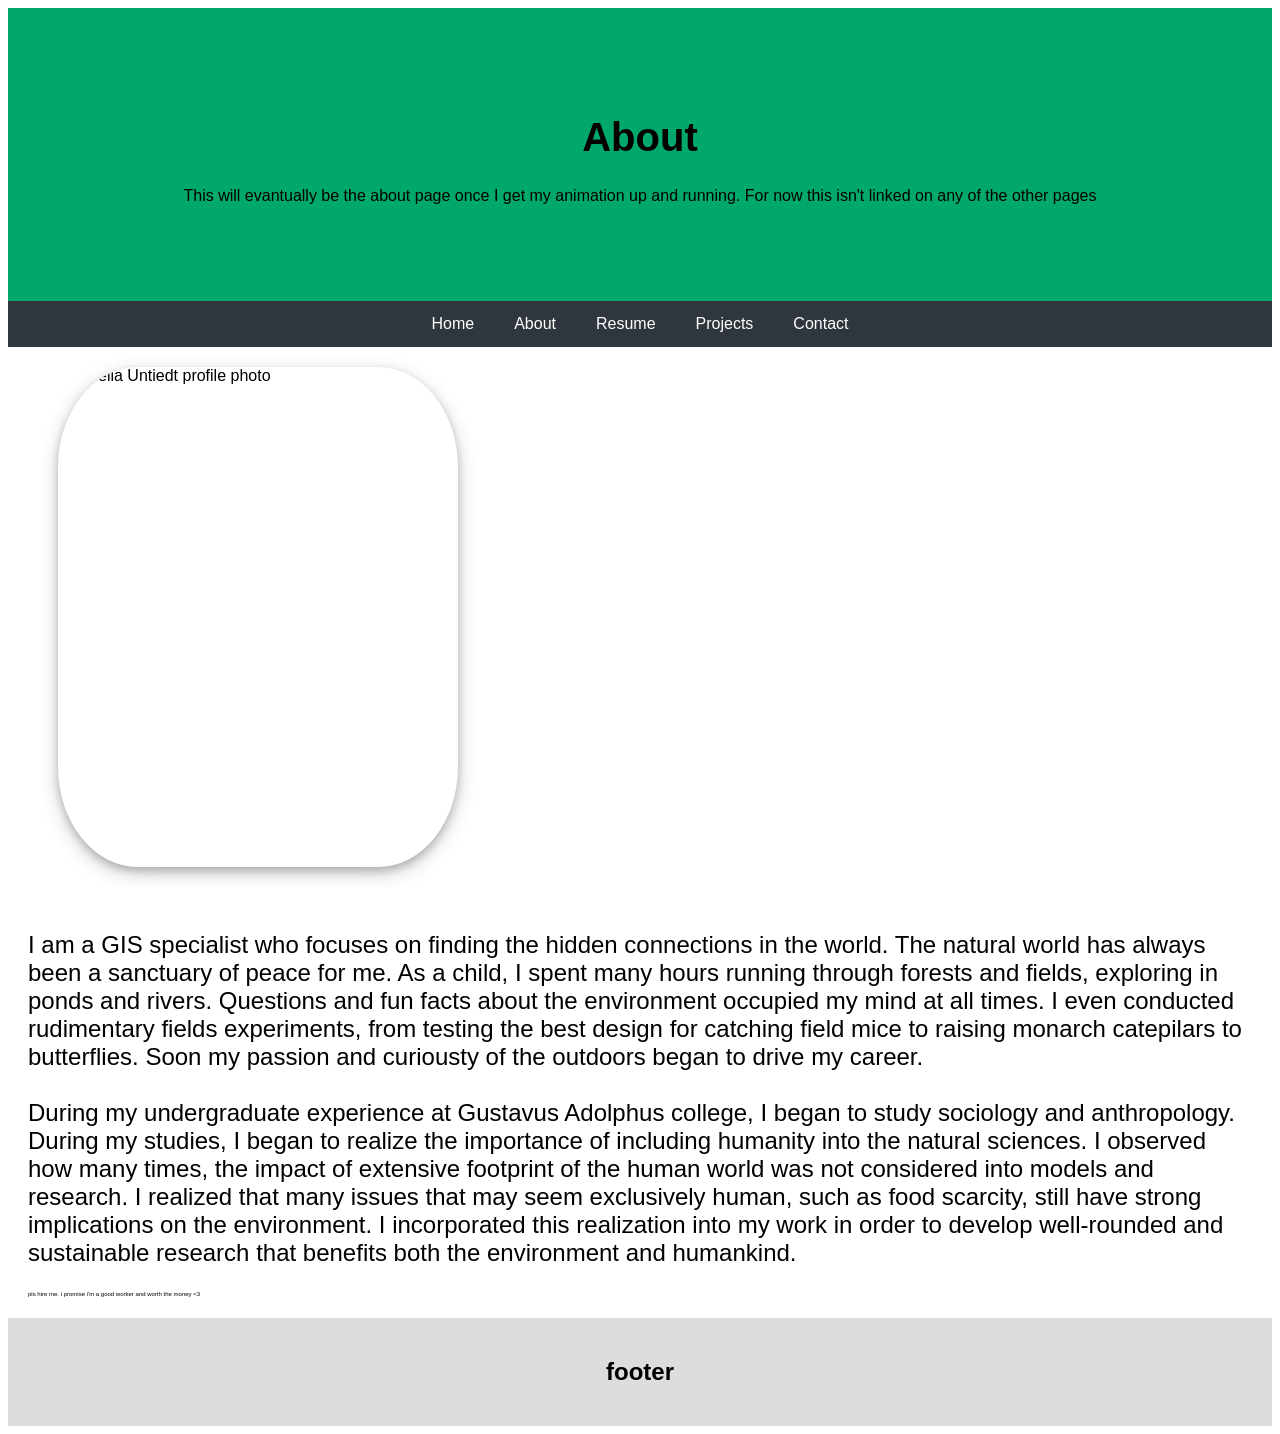
==== about.html @ c793734b "First commit" ====
<!DOCTYPE html>
<html lang="en">
<head>
<title>Amelia Untiedt</title>
<link rel="stylesheet" href="home.css">
<meta charset="UTF-8">
<meta name="viewport" content="width=device-width, initial-scale=1">
<style>
body {
	font-family: Arial, Helvetica, sans-serif;
	}
	</style>
	</head>
	<body>
	
	<div class="header">
		<h1>About</h1>
		<p>This will evantually be the about page once I get my animation up and running. For now this isn't linked on any of the other pages</p>
		</div>
	
	<div class="navbar">
	<a href="home.html">Home</a>
	<a href="about.html">About</a>
	<a href="resume.html">Resume</a>
	<a href="projects.html">Projects</a>
	<a href="contact.html">Contact</a>
	</div>
	
	<div class="row">
	<div class="image-container">
	<img src="/assets/images/IMG_0689.jpg" alt="Amelia Untiedt profile photo" class="home-photo" width="400" height="500">
	</div>
	<div class="main">   
		<p style="font-size: 150%">
            I am a GIS specialist who focuses on finding the hidden connections in the world. The natural world has always been a sanctuary of peace for me. As a child, I spent many hours running through forests and fields, exploring in ponds and rivers. Questions and fun facts about the environment occupied my mind at all times. I even conducted rudimentary fields experiments, from testing the best design for catching field mice to raising monarch catepilars to butterflies. Soon my passion and curiousty of the outdoors began to drive my career. 
            <br> <br>
            During my undergraduate experience at Gustavus Adolphus college, I began to study sociology and anthropology. During my studies, I began to realize the importance of including humanity into the natural sciences. I observed how many times, the impact of extensive footprint of the human world was not considered into models and research. I realized that many issues that may seem exclusively human, such as food scarcity, still have strong implications on the environment. I incorporated this realization into my work in order to develop well-rounded and sustainable research that benefits both the environment and humankind. 
            <br>
          </p>
         <p style="font-size: 10%"> pls hire me. i promise i'm a good worker and worth the money <3 </p>
          </div>
	</div>
	
	<div class="footer">
	<h2>footer</h2>
	</div>
	
	</body>
	</html>
---- home.css ----
.header {
padding: 80px;
text-align: center;
background: #00A86B;
color: white:
}
.header h1 {
font-size: 40px;
}
.navbar {
overflow: hidden;
display: flex;
justify-content: center;
background-color: #30363d;
}
.navbar a{
float: left; /*make sure the links stay side-by-side */
display: block; /* change the display to block, for responsive reasons */
color: white;
text-align: center;
padding: 14px 20px;
text-decoration: none;
}
.navbar a.right{
float: right; /*Right-aligned link, floats a link to the right*/
}
.navbar a:hover {
background-color: #ddd;
color: black;
}
* { /*why is this only an asterisk*/
box-sizing: border-box;
}
.row {
display: flex;
flex-wrap: wrap;
}
.image-container {
padding: 20px;
}
.image-container img {
	box-shadow: 0 4px 8px 0 rgba(0, 0, 0, 0.2), 0 6px 20px 0 rgba(0, 0, 0, 0.19);
    border-radius: 20%;
    float:left;
    margin-left: 30px;
    margin-right: 20px;
    max-width: 100%;
    height: auto;
    }
.main{
flex: 70%;
background-color: white;
padding: 20px;
}
@media screen and (max-width: 700px) {
.row{
flex-direction: column;
}
}
@media screen and (max-width: 400px) {
.navbar a{
float: none;
width: 100%;
}
}
.footer {
padding: 20px;
text-align: center;
background: #ddd;
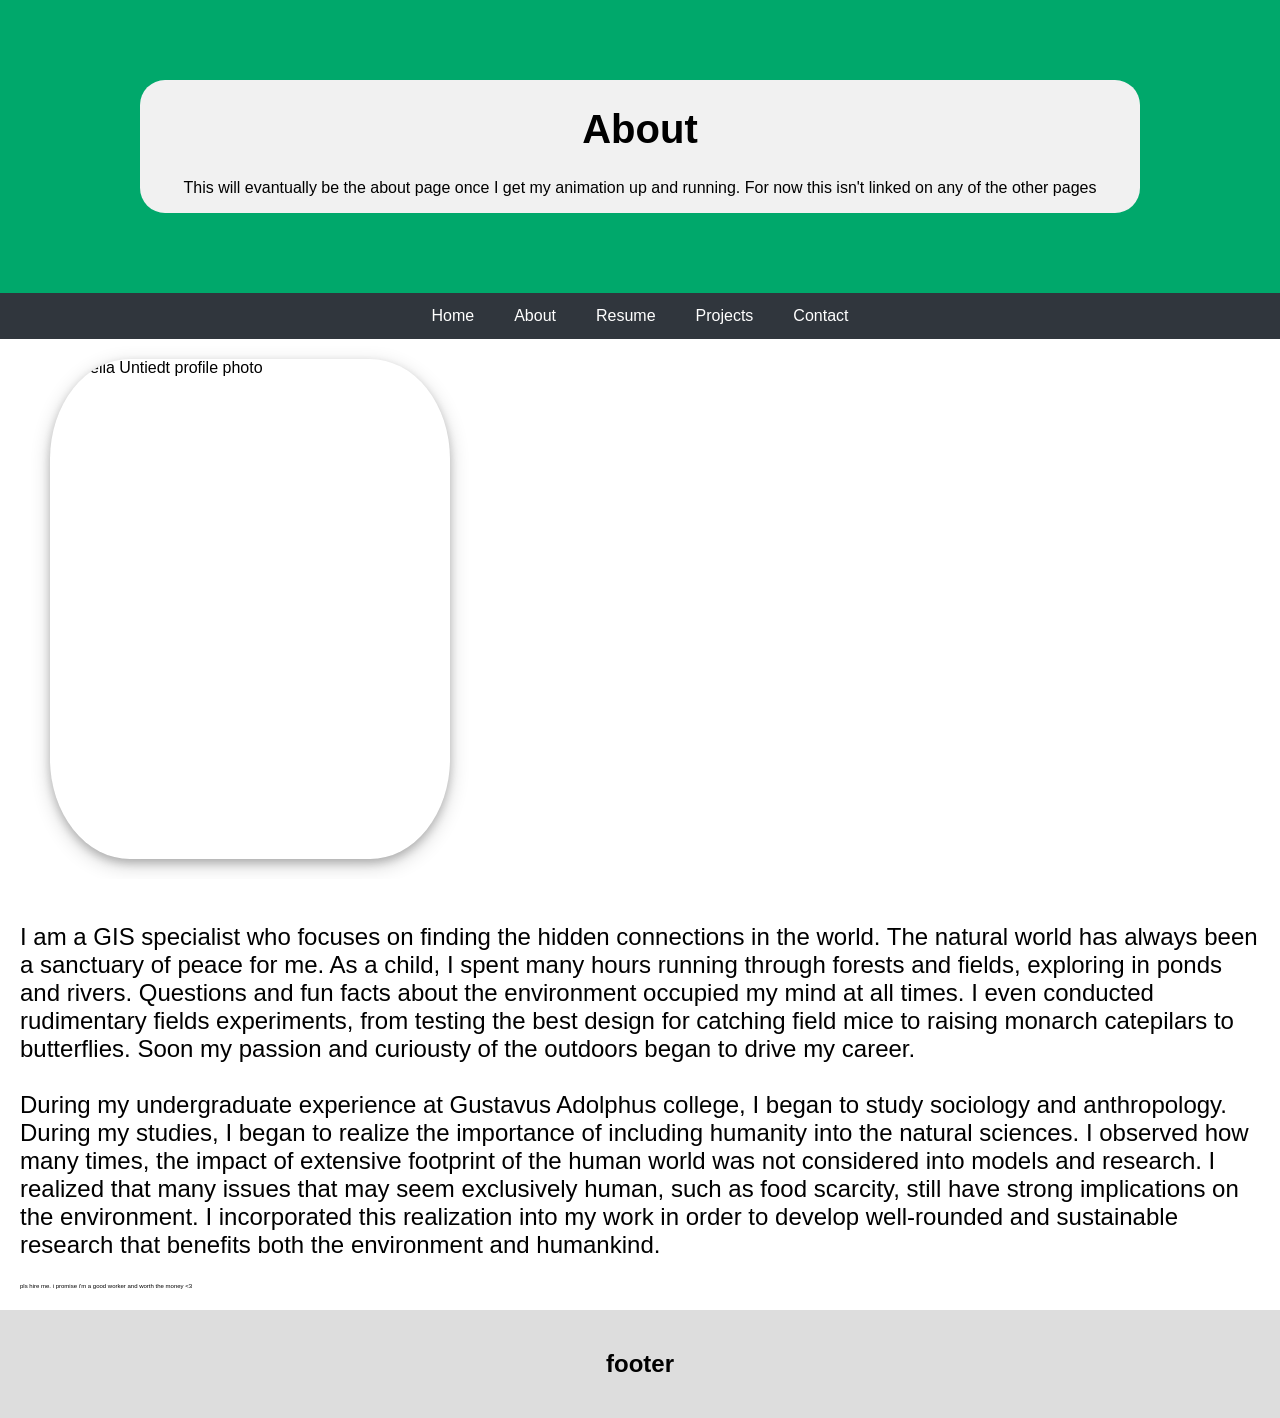
==== commit 2168880b: "added contour lines to banners for all pages, changes resume to have p all centered to the left" ====
--- a/about.html
+++ b/about.html
@@ -15,8 +15,10 @@
 	<body>
 	
 	<div class="header">
+		<div class="banner-container">
 		<h1>About</h1>
 		<p>This will evantually be the about page once I get my animation up and running. For now this isn't linked on any of the other pages</p>
+		</div>
 		</div>
 	
 	<div class="navbar">
@@ -29,7 +31,7 @@
 	
 	<div class="row">
 	<div class="image-container">
-	<img src="/assets/images/IMG_0689.jpg" alt="Amelia Untiedt profile photo" class="home-photo" width="400" height="500">
+	<img src="/home/amelia/Desktop/website/assets/images/Ameliaprofile.jpg" alt="Amelia Untiedt profile photo" class="home-photo" width="400" height="500">
 	</div>
 	<div class="main">   
 		<p style="font-size: 150%">
--- a/home.css
+++ b/home.css
@@ -1,9 +1,20 @@
-
+body {
+margin: 0;
+}
 .header {
 padding: 80px;
 text-align: center;
 background: #00A86B;
-color: white:
+background-image: url("/home/amelia/Desktop/website/assets/images/websitebanner.png");
+color: black;
+display: flex;
+justify-content: center;
+align-items: center;
+}
+.banner-container {
+width: 1000px;
+background: #f1f1f1;
+border-radius: 25px;
 }
 .header h1 {
 font-size: 40px;
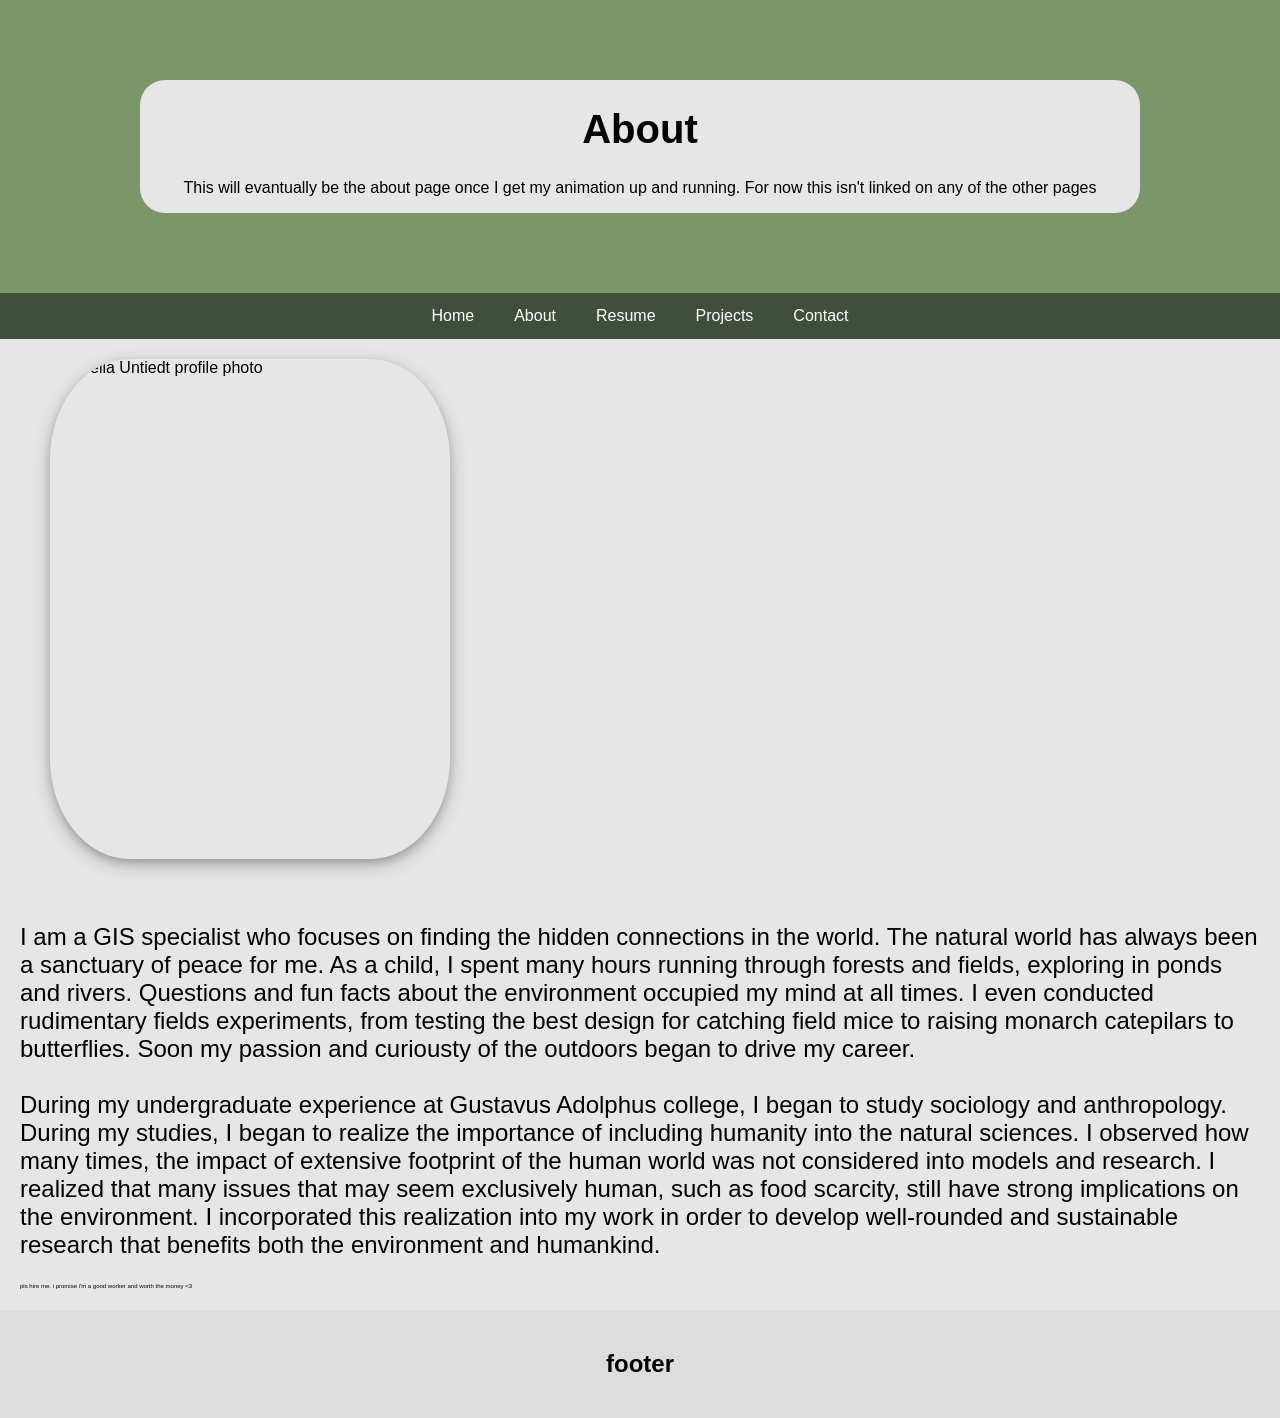
==== commit 593c5397: "updated all pages to have color way" ====
--- a/about.html
+++ b/about.html
@@ -25,7 +25,7 @@
 	<a href="home.html">Home</a>
 	<a href="about.html">About</a>
 	<a href="resume.html">Resume</a>
-	<a href="projects.html">Projects</a>
+	<a href="projectsgrid.html">Projects</a>
 	<a href="contact.html">Contact</a>
 	</div>
 	
--- a/home.css
+++ b/home.css
@@ -1,10 +1,11 @@
 body {
 margin: 0;
+background: #e6e6e6;
 }
 .header {
 padding: 80px;
 text-align: center;
-background: #00A86B;
+background: #7B9669;
 background-image: url("/home/amelia/Desktop/website/assets/images/websitebanner.png");
 color: black;
 display: flex;
@@ -13,7 +14,7 @@
 }
 .banner-container {
 width: 1000px;
-background: #f1f1f1;
+background:  #e6e6e6;
 border-radius: 25px;
 }
 .header h1 {
@@ -23,7 +24,7 @@
 overflow: hidden;
 display: flex;
 justify-content: center;
-background-color: #30363d;
+background-color: #404e3b;
 }
 .navbar a{
 float: left; /*make sure the links stay side-by-side */
@@ -37,7 +38,7 @@
 float: right; /*Right-aligned link, floats a link to the right*/
 }
 .navbar a:hover {
-background-color: #ddd;
+background-color: #bac8b1;
 color: black;
 }
 * { /*why is this only an asterisk*/
@@ -61,7 +62,7 @@
     }
 .main{
 flex: 70%;
-background-color: white;
+background-color: #e6e6e6;
 padding: 20px;
 }
 @media screen and (max-width: 700px) {
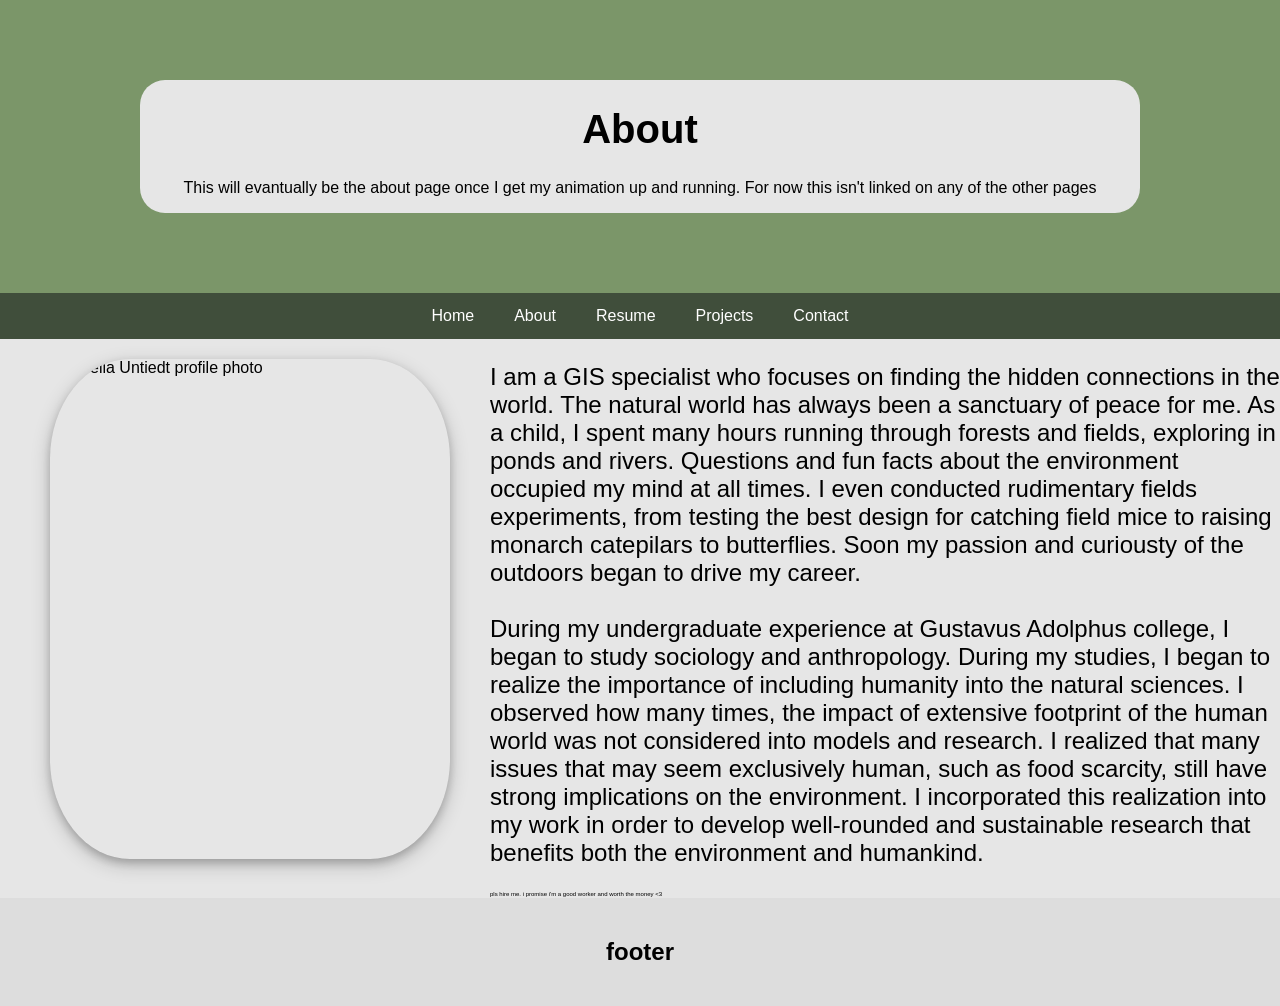
==== commit ccd778d4: "finished making hamburger menu and add that to all pages, removed a bunch of classes on projects pag" ====
--- a/about.html
+++ b/about.html
@@ -20,14 +20,15 @@
 		<p>This will evantually be the about page once I get my animation up and running. For now this isn't linked on any of the other pages</p>
 		</div>
 		</div>
-	
-	<div class="navbar">
+	<input class="menu-btn" type="checkbox" id="menu-btn"/>
+	<label class="menu-icon" for="menu-btn"><span class="nav-icon"></span></label>
+	<nav class="navbar">
 	<a href="home.html">Home</a>
 	<a href="about.html">About</a>
 	<a href="resume.html">Resume</a>
 	<a href="projectsgrid.html">Projects</a>
 	<a href="contact.html">Contact</a>
-	</div>
+	</nav>
 	
 	<div class="row">
 	<div class="image-container">
--- a/home.css
+++ b/home.css
@@ -21,32 +21,62 @@
 font-size: 40px;
 }
 .navbar {
-overflow: hidden;
 display: flex;
 justify-content: center;
 background-color: #404e3b;
 }
 .navbar a{
-float: left; /*make sure the links stay side-by-side */
-display: block; /* change the display to block, for responsive reasons */
 color: white;
 text-align: center;
 padding: 14px 20px;
 text-decoration: none;
 }
-.navbar a.right{
-float: right; /*Right-aligned link, floats a link to the right*/
-}
 .navbar a:hover {
 background-color: #bac8b1;
 color: black;
 }
-* { /*why is this only an asterisk*/
+.menu-btn {
+display: none;
+}
+.menu-icon{
+background-color: #404e3b;
+display: none;
+padding: 20px 20px;
+cursor: pointer;
+}
+.menu-icon .nav-icon {
+display: inline-block;
+vertical-align: middle;
+background: #e6e6e6;
+height: 2px;
+width: 18px;
+display: block;
+position: relative;
+transition: background .2s ease-out;
+}
+.menu-icon .nav-icon::before,
+.menu-icon .nav-icon::after {
+background: #e6e6e6;
+content:"";
+height: 100%;
+width: 100%;
+position: absolute;
+left: 0;
+transition: background .2s ease-out;
+}
+.menu-icon .nav-icon::before{
+top: -5px;
+background: #e6e6e6;
+}
+.menu-icon .nav-icon::after{
+top: 5px;
+background: #e6e6e6;
+}
+* { 
 box-sizing: border-box;
 }
 .row {
 display: flex;
-flex-wrap: wrap;
 }
 .image-container {
 padding: 20px;
@@ -60,14 +90,54 @@
     max-width: 100%;
     height: auto;
     }
-.main{
+.biography-text{
 flex: 70%;
 background-color: #e6e6e6;
-padding: 20px;
+margin: 20px;
 }
-@media screen and (max-width: 700px) {
+.biography-text p{
+font-size: 16px;
+margin:20px;
+}
+
+@media screen and (max-width: 600px) {
+
+.menu-icon {
+display: flex;
+justify-content: center;
+}
+.navbar{
+max-height: 0;
+overflow:hidden;
+flex-direction: column;
+transition: max-height 0.2s ease-out;
+}
+.menu-btn:checked ~ .navbar {
+max-height: 300px;
+}
+.menu-btn:checked + .menu-icon .nav-icon {
+background: transparent;
+}
+.menu-btn:checked ~ .menu-icon .nav-icon:before {
+transform: rotate(45deg);
+top:0;
+}
+.menu-btn:checked ~ .menu-icon .nav-icon:after {
+transform: rotate(-45deg);
+top:0;
+}
+.image-container img{
+margin-left: 0px;
+}
+}
+@media screen and (max-width: 800px) {
 .row{
 flex-direction: column;
+justify-content: center;
+align-items: center;
+}
+.image-container {
+margin-top: 20px;
 }
 }
 @media screen and (max-width: 400px) {
@@ -80,3 +150,4 @@
 padding: 20px;
 text-align: center;
 background: #ddd;
+}
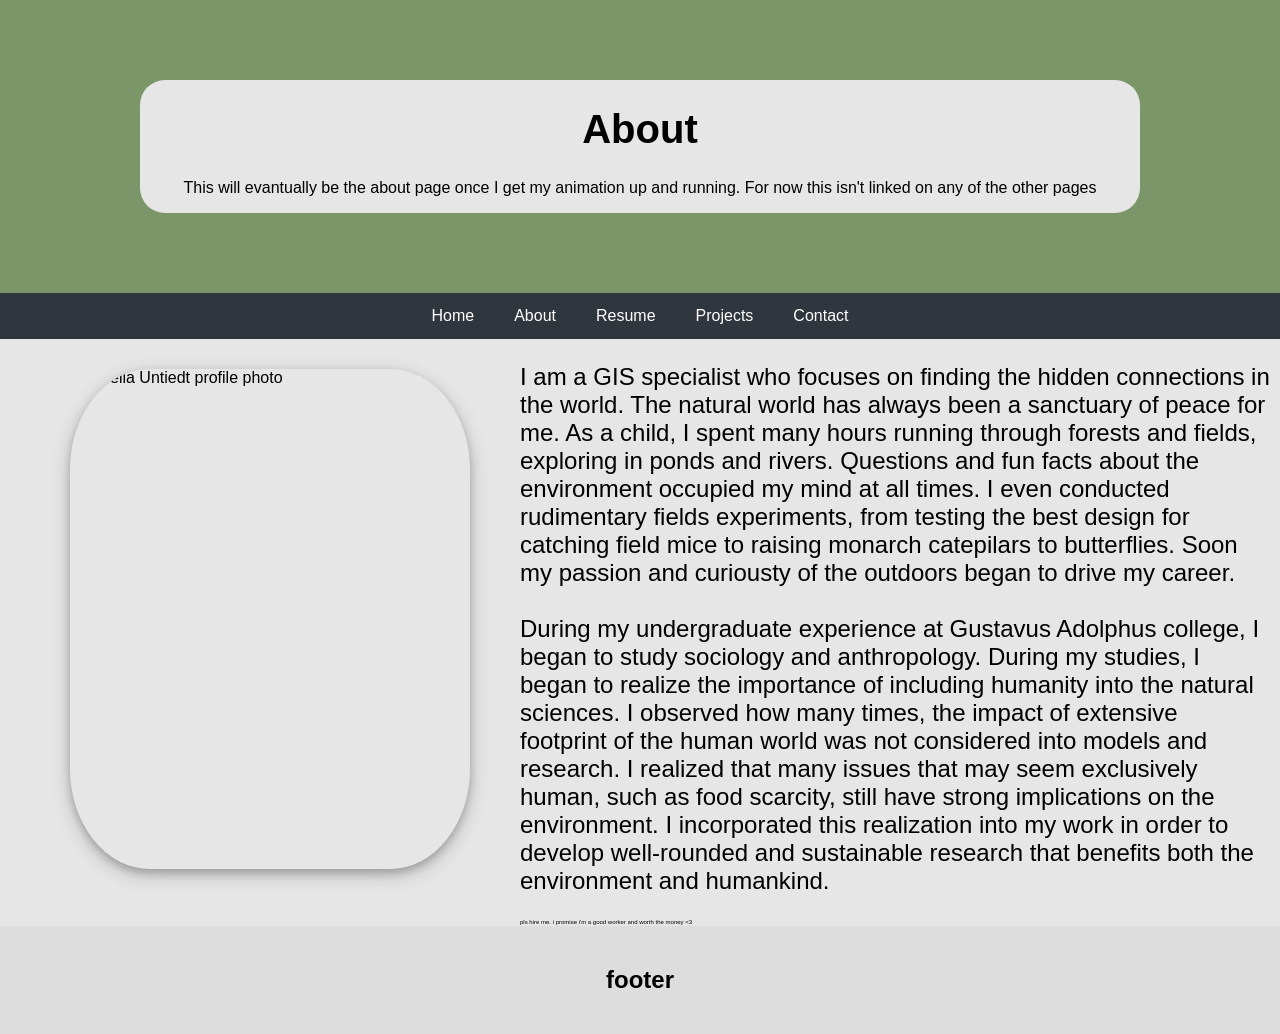
==== commit 916da668: "changed title for all pages, add more info to loon page, changed background color for navbar to dark" ====
--- a/about.html
+++ b/about.html
@@ -2,7 +2,7 @@
 <!DOCTYPE html>
 <html lang="en">
 <head>
-<title>Amelia Untiedt</title>
+<title>About - Amelia </title>
 <link rel="stylesheet" href="home.css">
 <meta charset="UTF-8">
 <meta name="viewport" content="width=device-width, initial-scale=1">
--- a/home.css
+++ b/home.css
@@ -23,7 +23,7 @@
 .navbar {
 display: flex;
 justify-content: center;
-background-color: #404e3b;
+background-color: #30363d;
 }
 .navbar a{
 color: white;
@@ -77,9 +77,11 @@
 }
 .row {
 display: flex;
+width: 1260px;
+margin: auto;
 }
 .image-container {
-padding: 20px;
+padding: 30px;
 }
 .image-container img {
 	box-shadow: 0 4px 8px 0 rgba(0, 0, 0, 0.2), 0 6px 20px 0 rgba(0, 0, 0, 0.19);
@@ -97,7 +99,7 @@
 }
 .biography-text p{
 font-size: 16px;
-margin:20px;
+margin-right: 50px;
 }
 
 @media screen and (max-width: 600px) {
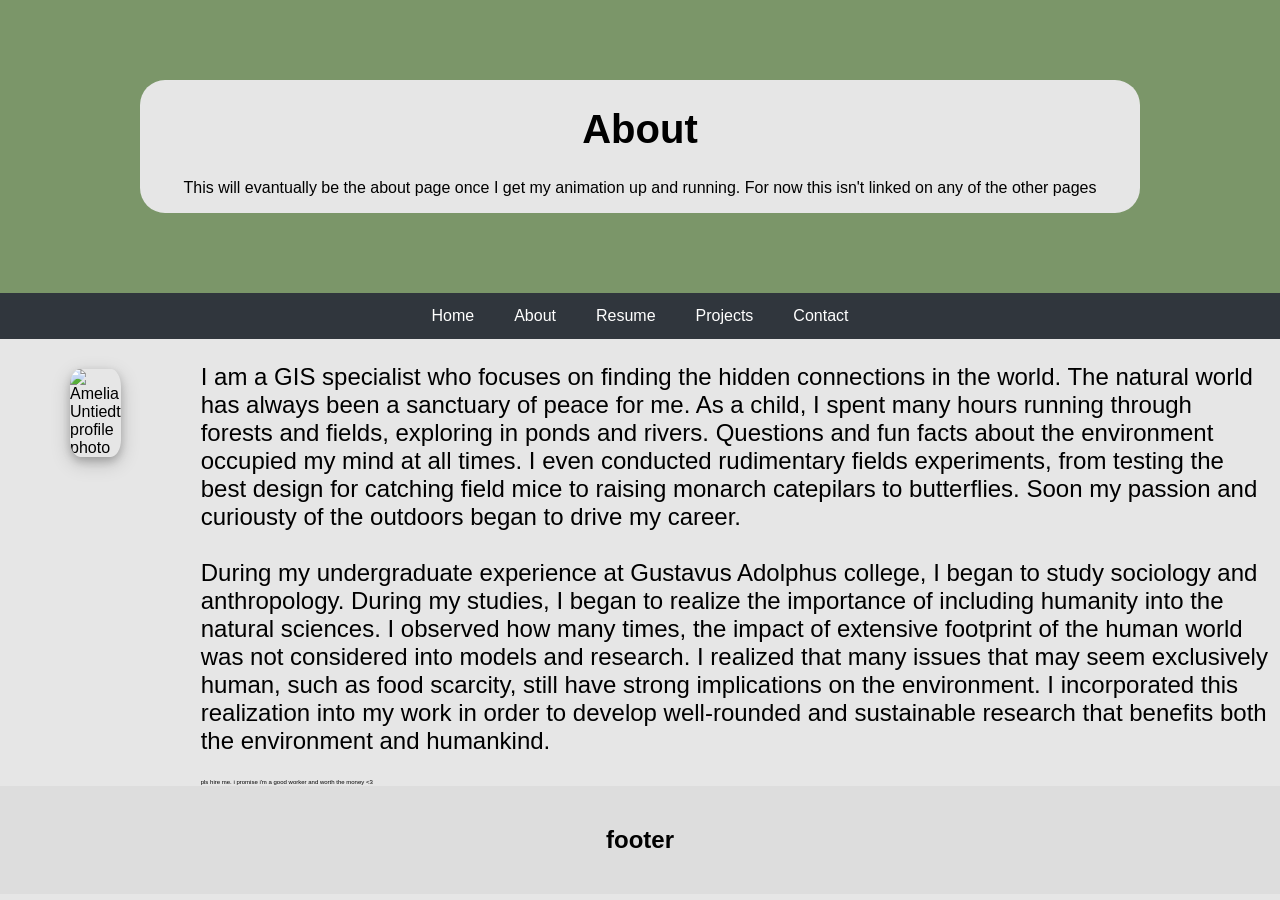
==== commit 0d61dbc9: "added index.html and changed all links to it, change images src" ====
--- a/about.html
+++ b/about.html
@@ -23,7 +23,7 @@
 	<input class="menu-btn" type="checkbox" id="menu-btn"/>
 	<label class="menu-icon" for="menu-btn"><span class="nav-icon"></span></label>
 	<nav class="navbar">
-	<a href="home.html">Home</a>
+	<a href="index.html">Home</a>
 	<a href="about.html">About</a>
 	<a href="resume.html">Resume</a>
 	<a href="projectsgrid.html">Projects</a>
--- a/home.css
+++ b/home.css
@@ -39,7 +39,7 @@
 display: none;
 }
 .menu-icon{
-background-color: #404e3b;
+background-color: #30363d;
 display: none;
 padding: 20px 20px;
 cursor: pointer;
@@ -76,32 +76,83 @@
 box-sizing: border-box;
 }
 .row {
-display: flex;
-width: 1260px;
 margin: auto;
+display: flex;
+max-width: 1260px;
+justify-content: center;
 }
 .image-container {
-padding: 30px;
+padding: 30px 60px;
+position: sticky;
+top: 200px;
+height: 100%;
 }
 .image-container img {
 	box-shadow: 0 4px 8px 0 rgba(0, 0, 0, 0.2), 0 6px 20px 0 rgba(0, 0, 0, 0.19);
     border-radius: 20%;
-    float:left;
-    margin-left: 30px;
+    max-width: 100%;
+    height: auto;
+    }
+.biography-text{
+background-color: #e6e6e6;
+width: 50%;
+overflow: auto;
+height: 100%;
+}
+.biography-text p{
+font-size: 16px;
+margin-right: 50px;
+}
+@media screen and (max-width: 1260px) {
+.row {
+justify-content: center;
+width: auto;
+margin: auto;
+display: flex;
+max-width: 1000px;
+}
+.image-container{
+padding: 30px 60px;
+width: 50%;
+position: sticky;
+top: 100px;
+height: 100%;
+}
+.biography-text{
+background-color: #e6e6e6;
+width: 50%;
+overflow: auto;
+height: 100%;
+}
+.biography-text p{
+font-size: 16px;
+}
+}
+@media screen and (max-width: 800px) {
+.row {
+justify-content: center;
+width: auto;
+margin: auto;
+align-items: center;
+flex-direction: column;
+}
+.biography-text{
+margin: 20px 30px;
+width: auto;
+}
+.image-container {
+text-align: center;
+width: auto;
+position: static;
+}
+}
+.image-container img {
+	box-shadow: 0 4px 8px 0 rgba(0, 0, 0, 0.2), 0 6px 20px 0 rgba(0, 0, 0, 0.19);
+    border-radius: 20%;
     margin-right: 20px;
     max-width: 100%;
     height: auto;
     }
-.biography-text{
-flex: 70%;
-background-color: #e6e6e6;
-margin: 20px;
-}
-.biography-text p{
-font-size: 16px;
-margin-right: 50px;
-}
-
 @media screen and (max-width: 600px) {
 
 .menu-icon {
@@ -128,19 +179,13 @@
 transform: rotate(-45deg);
 top:0;
 }
-.image-container img{
-margin-left: 0px;
-}
-}
-@media screen and (max-width: 800px) {
-.row{
-flex-direction: column;
-justify-content: center;
-align-items: center;
-}
-.image-container {
-margin-top: 20px;
-}
+.image-container img {
+	box-shadow: 0 4px 8px 0 rgba(0, 0, 0, 0.2), 0 6px 20px 0 rgba(0, 0, 0, 0.19);
+    border-radius: 20%;
+    margin-right: 20px;
+    max-width: 100%;
+    height: auto;
+    }
 }
 @media screen and (max-width: 400px) {
 .navbar a{
@@ -149,6 +194,7 @@
 }
 }
 .footer {
+clear: both;
 padding: 20px;
 text-align: center;
 background: #ddd;
